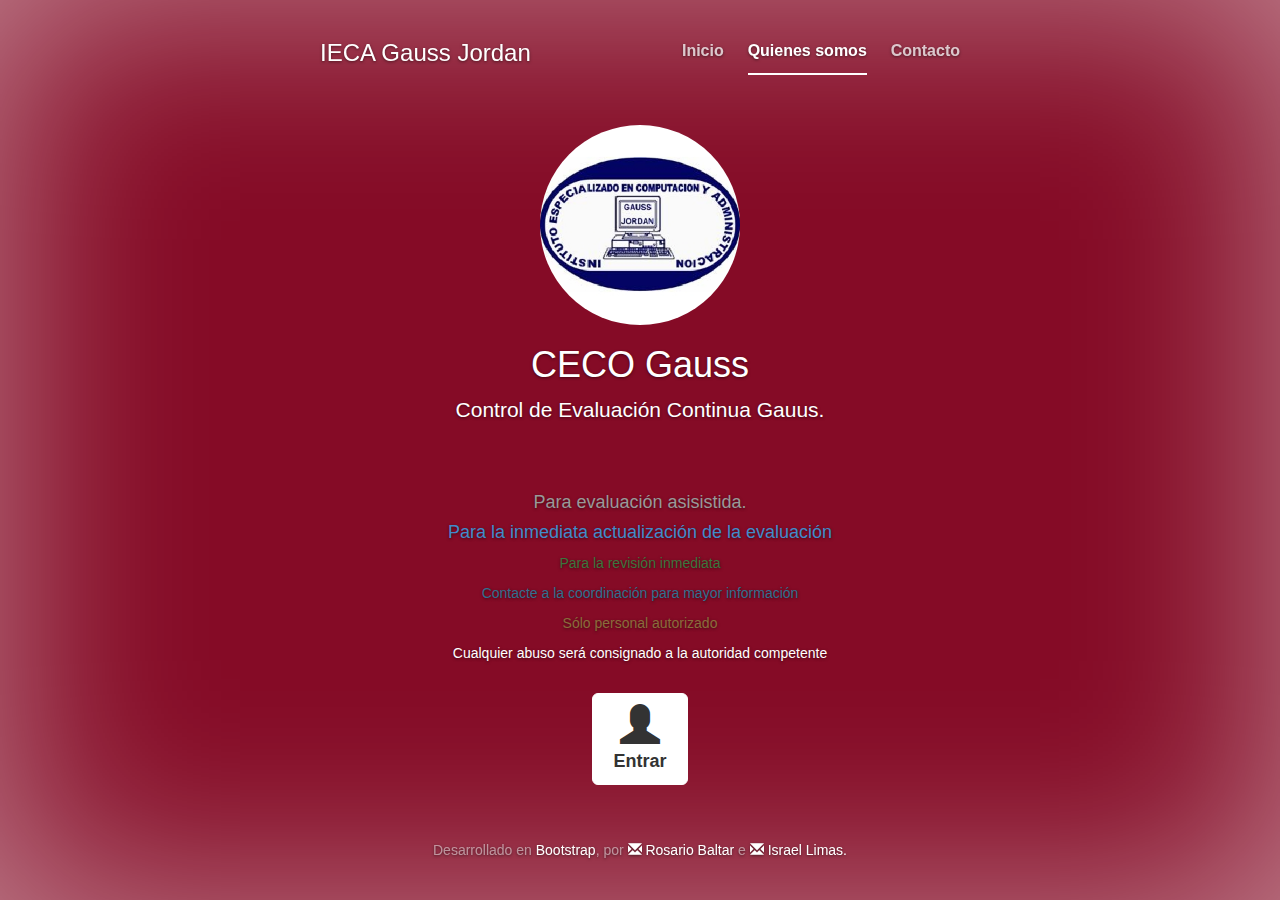
==== index2.html @ c214fa46 "Ejercicio 5 Condicionales Rosario" ====
<!DOCTYPE html>
<html lang="en">
    <head>
        <meta charset="utf-8">
        <meta http-equiv="X-UA-Compatible" content="IE=edge">
        <meta name="viewport" content="width=device-width, initial-scale=1">
        <meta name="description" content="Control de evaluaciones continuas Gauss">
        <meta name="author" content="Rosario + Israel">
        <link rel="shortcut icon" href="../../assets/ico/favicon.ico">

        <title>Control de Evaluaciones Continuas Gauss V.01</title>

        <!-- Bootstrap core CSS -->
        <link href="assets/css/bootstrap.css" rel="stylesheet">

        <!-- Custom styles for this template -->
        <link href="assets/css/main.css" rel="stylesheet">

        <!-- Just for debugging purposes. Don't actually copy this line! -->
        <!--[if lt IE 9]><script src="../../assets/js/ie8-responsive-file-warning.js"></script><![endif]-->

        <!-- HTML5 shim and Respond.js IE8 support of HTML5 elements and media queries -->
        <!--[if lt IE 9]>
          <script src="https://oss.maxcdn.com/libs/html5shiv/3.7.0/html5shiv.js"></script>
          <script src="https://oss.maxcdn.com/libs/respond.js/1.4.2/respond.min.js"></script>
        <![endif]-->
    </head>

    <body style="background-color: #850B26; box-shadow: inset 0 0 200px rgba(255,255,255,.5);">


        <div class="site-wrapper">

            <div class="site-wrapper-inner">
            <br />

                <div class="cover-container">
                    <div class="masthead clearfix">
                        <div class="inner">
                            <h3 class="masthead-brand"><a href="http://www.gaussjordan.edu.mx">IECA Gauss Jordan</a></h3>
                            <ul class="nav masthead-nav">
                                <li><a href="#">Inicio</a></li>
                                <li class="active"><a href="#">Quienes somos</a></li>
                                <li><a href="index2.html">Contacto</a></li>
                            </ul>
                        </div>
                    </div>
                    <div class="inner cover">
                            <img src="assets/img/medium_gauss_jordan.jpg" width="200px" alt="..." class="img-circle">
                            <h1 class="cover-heading">CECO Gauss</h1>
                            <div class="row">
                                <div class="col-lg-12 col-md-6 col-sm-4 col-xs-6">
                                    <p class="lead">Control de Evaluación Continua Gauus.</p>
                                    <p class="lead">


                                        <br />
                                        <h4>
                                            <p class="text-muted hidden-xs"> Para evaluación asisistida.</p>
                                            <p class="text-primary  hidden-xs">Para la inmediata actualización de la evaluación</p>
                                        </h4>
                                        <p class="text-success">Para la revisión inmediata</p>
                                        <p class="text-info">Contacte a la coordinación para mayor información</p>
                                        <p class="text-warning">Sólo personal autorizado</p>
                                        <p class="text-default hidden-xs">Cualquier abuso será consignado a la autoridad competente</p>
                                        <br />
                                        <!--a href="http://www.google.com.mx" class="btn btn-lg btn-default" style="font-size:20px" -->
                                        <button type="button" class="btn btn-default btn-lg">
                                            <span class="glyphicon glyphicon-user" style="font-size:40px"></span>
                                            <br />Entrar
                                            </button>
                                        <!-- /a -->
                                    </p>
                                </div><!-- fin de col -->
                            </div><!-- fin de row -->
                    </div><!-- fin de inner cover -->

                    <div class="mastfoot">
                        <div class="inner">
                        <p>Desarrollado en <a href="http://getbootstrap.com">Bootstrap</a>, por <a href="mailto:mrbaltar@yahoo.com"><span class="glyphicon glyphicon-envelope"></span> Rosario Baltar</a> e <a href="mailto:tiolimas23@yahoo.com.mx"><span class="glyphicon glyphicon-envelope"></span> Israel Limas.</a></p>
                        </div>
                    </div>

                </div><!-- fin del cover container -->

            </div><!-- fin de class site wrapper inner -->

        </div>

        <!-- Bootstrap core JavaScript
        ================================================== -->
        <!-- Placed at the end of the document so the pages load faster -->
        <script src="https://ajax.googleapis.com/ajax/libs/jquery/1.11.0/jquery.min.js"></script>
        <script src="assets/js/bootstrap.js"></script>
        <script src="assets/js/bootstrap.min.js"></script>
    </body>
</html>
---- assets/css/main.css ----
/*
 * Globals
 */

/* Links */
a,
a:focus,
a:hover {
  color: #fff;
}

/* Custom default button */
.btn-default,
.btn-default:hover,
.btn-default:focus {
  color: #333;
  text-shadow: none; /* Prevent inheritence from `body` */
  background-color: #fff;
  border: 1px solid #fff;
}


/*
 * Base structure
 */

html,
body {
  height: 100%;
  background-color: #140;
}
body {
  color: #fff;
  text-align: center;
  text-shadow: 0 1px 3px rgba(0,0,0,.5);
  box-shadow: inset 0 0 100px rgba(255,255,255,.5);
}

/* Extra markup and styles for table-esque vertical and horizontal centering */
.site-wrapper {
  display: table;
  width: 100%;
  height: 100%; /* For at least Firefox */
  min-height: 100%;
}
.site-wrapper-inner {
  display: table-cell;
  vertical-align: top;
}
.cover-container {
  margin-right: auto;
  margin-left: auto;
}

/* Padding for spacing */
.inner {
  padding: 30px;
}


/*
 * Header
 */
.masthead-brand {
  margin-top: 10px;
  margin-bottom: 10px;
}

.masthead-nav > li {
  display: inline-block;
}
.masthead-nav > li + li {
  margin-left: 20px;
}
.masthead-nav > li > a {
  padding-right: 0;
  padding-left: 0;
  font-size: 16px;
  font-weight: bold;
  color: #fff; /* IE8 proofing */
  color: rgba(255,255,255,.75);
  border-bottom: 2px solid transparent;
}
.masthead-nav > li > a:hover,
.masthead-nav > li > a:focus {
  background-color: transparent;
  border-bottom-color: rgba(255,255,255,.25);
}
.masthead-nav > .active > a,
.masthead-nav > .active > a:hover,
.masthead-nav > .active > a:focus {
  color: #fff;
  border-bottom-color: #fff;
}

@media (min-width: 768px) {
  .masthead-brand {
    float: left;
  }
  .masthead-nav {
    float: right;
  }
}


/*
 * Cover
 */

.cover {
  padding: 0 20px;
}
.cover .btn-lg {
  padding: 10px 20px;
  font-weight: bold;
}


/*
 * Footer
 */

.mastfoot {
  color: #999; /* IE8 proofing */
  color: rgba(255,255,255,.5);
}


/*
 * Affix and center
 */

@media (min-width: 768px) {
  /* Pull out the header and footer */
  .masthead {
    position: fixed;
    top: 0;
  }
  .mastfoot {
    position: fixed;
    bottom: 0;
  }
  /* Start the vertical centering */
  .site-wrapper-inner {
    vertical-align: middle;
  }
  /* Handle the widths */
  .masthead,
  .mastfoot,
  .cover-container {
    width: 100%; /* Must be percentage or pixels for horizontal alignment */
  }
}

@media (min-width: 992px) {
  .masthead,
  .mastfoot,
  .cover-container {
    width: 700px;
  }
}
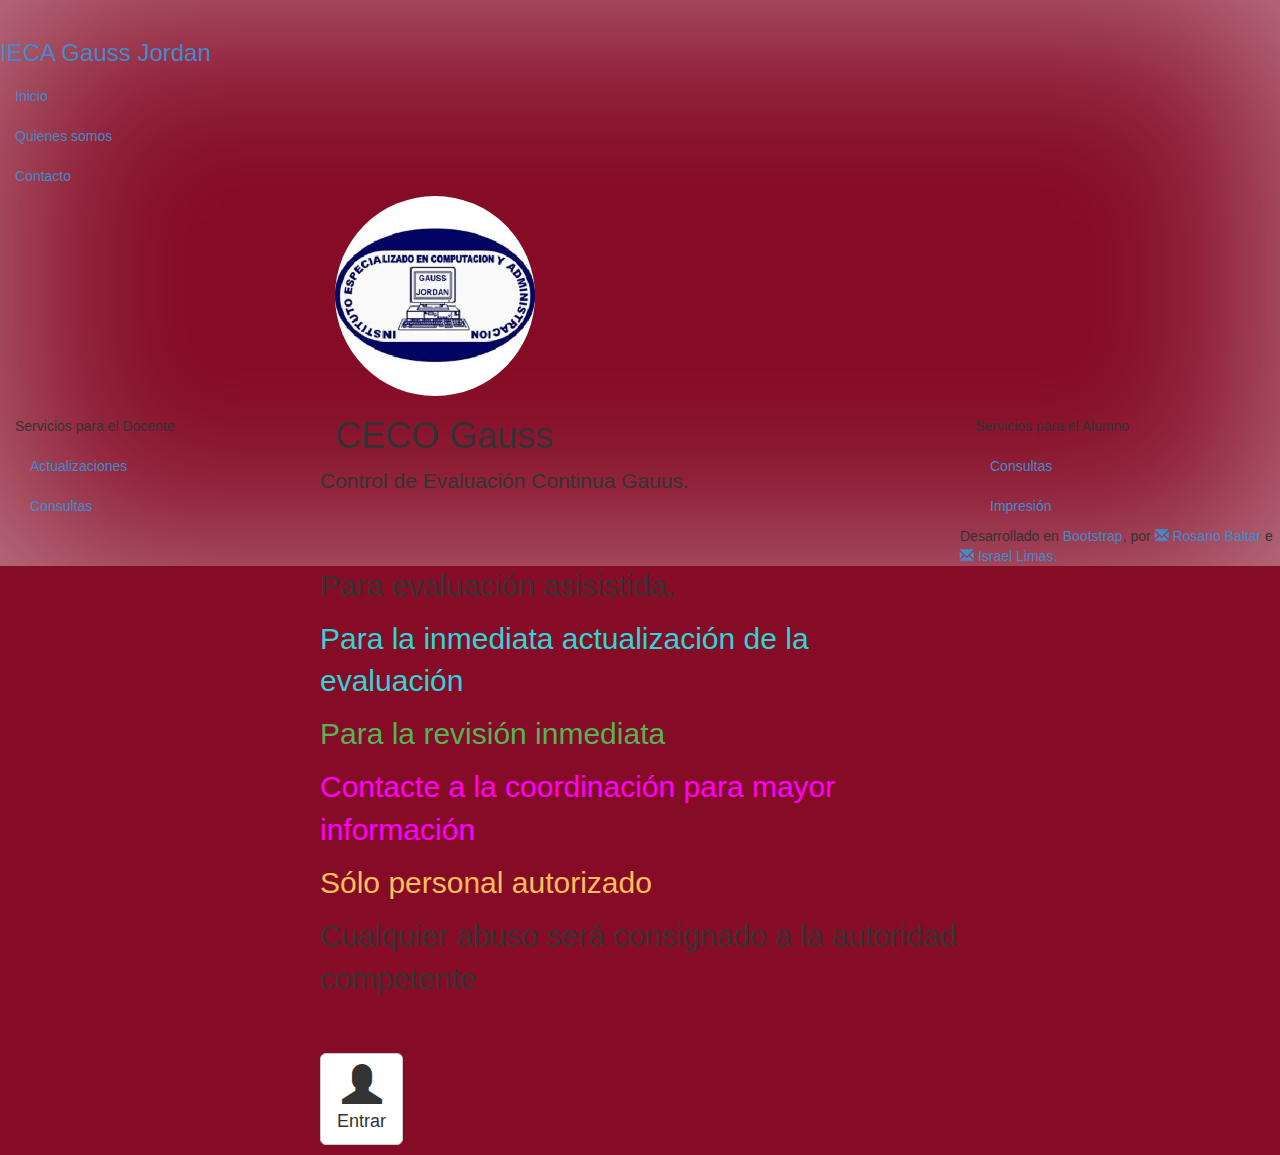
==== commit 3ee48329: "ejercicio 5" ====
--- a/index2.html
+++ b/index2.html
@@ -7,7 +7,7 @@
         <meta name="viewport" content="width=device-width, initial-scale=1">
         <meta name="description" content="Control de evaluaciones continuas Gauss">
         <meta name="author" content="Rosario + Israel">
-        <link rel="shortcut icon" href="../../assets/ico/favicon.ico">
+        <link rel="shortcut icon" href="assets/img/logo.png">
 
         <title>Control de Evaluaciones Continuas Gauss V.01</title>
 
@@ -15,7 +15,7 @@
         <link href="assets/css/bootstrap.css" rel="stylesheet">
 
         <!-- Custom styles for this template -->
-        <link href="assets/css/main.css" rel="stylesheet">
+        <link href="assets/css/main2.css" rel="stylesheet">
 
         <!-- Just for debugging purposes. Don't actually copy this line! -->
         <!--[if lt IE 9]><script src="../../assets/js/ie8-responsive-file-warning.js"></script><![endif]-->
@@ -35,53 +35,69 @@
             <div class="site-wrapper-inner">
             <br />
 
-                <div class="cover-container">
-                    <div class="masthead clearfix">
-                        <div class="inner">
-                            <h3 class="masthead-brand"><a href="http://www.gaussjordan.edu.mx">IECA Gauss Jordan</a></h3>
-                            <ul class="nav masthead-nav">
-                                <li><a href="#">Inicio</a></li>
-                                <li class="active"><a href="#">Quienes somos</a></li>
-                                <li><a href="index2.html">Contacto</a></li>
+                <div class="cover-container" style="">
+                    <div class="row-fluid">
+                        <div class="masthead clearfix" style="position: relative">
+                            <div class="inner">
+                                <h3 class="masthead-brand"><a href="http://www.gaussjordan.edu.mx">IECA Gauss Jordan</a></h3>
+                                <ul class="nav masthead-nav">
+                                    <li><a href="index.html">Inicio</a></li>
+                                    <li class="active"><a href="#">Quienes somos</a></li>
+                                    <li><a href="">Contacto</a></li>
+                                </ul>
+                            </div>
+                        </div>
+                         <div class="col-md-3 hidden-xs hidden-sm">
+                            <ul class="nav">
+                                <br /><br /><br /><br /><br /><br /><br /><br /><br /><br /><br />
+                                <li><p>Servicios para el Docente</p></li>
+                                <li><a>Actualizaciones</a></li>
+                                <li><a>Consultas</a></li>
+                            </ul>
+                        </div>                       
+                        <div class="inner cover col-md-6" style="font-size:30px">
+                                <img src="assets/img/medium_gauss_jordan.jpg" width="200px" alt="..." class="img-circle">
+                                <h1 class="cover-heading">CECO Gauss</h1>
+                                <div class="row">
+
+                                        <p class="lead">Control de Evaluación Continua Gauus.</p>
+                                        <p class="lead">
+
+
+                                            <br />
+
+                                                <p class="hidden-xs"> Para evaluación asisistida.</p>
+                                                <p class="hidden-xs" style="color: #2ed6d6;">Para la inmediata actualización de la evaluación</p>
+                                            <!-- p class="text-success">Para la revisión inmediata</p -->
+                                            <p style="color: #54b456;">Para la revisión inmediata</p>
+                                            <p style="color: #f0f;">Contacte a la coordinación para mayor información</p>
+                                            <p style="color: #fdbf5b">Sólo personal autorizado</p>
+                                            <p class="text-default hidden-xs">Cualquier abuso será consignado a la autoridad competente</p>
+                                            <br />
+                                            <!--a href="http://www.google.com.mx" class="btn btn-lg btn-default" style="font-size:20px" -->
+                                            <button type="button" class="btn btn-default btn-lg">
+                                                <span class="glyphicon glyphicon-user" style="font-size:40px"></span>
+                                                <br />Entrar
+                                                </button>
+                                            <!-- /a -->
+                                        </p>
+
+                                </div><!-- fin de row -->
+                        </div><!-- fin de inner cover -->
+                         <div class="col-md-3 hidden-xs hidden-sm">
+                            <br /><br /><br /><br /><br /><br /><br /><br /><br /><br /><br />
+                            <ul class="nav">
+                                <li><p>Servicios para el Alumno</p></li>
+                                <li><a>Consultas</a></li>
+                                <li><a>Impresión</a></li>
                             </ul>
                         </div>
-                    </div>
-                    <div class="inner cover">
-                            <img src="assets/img/medium_gauss_jordan.jpg" width="200px" alt="..." class="img-circle">
-                            <h1 class="cover-heading">CECO Gauss</h1>
-                            <div class="row">
-                                <div class="col-lg-12 col-md-6 col-sm-4 col-xs-6">
-                                    <p class="lead">Control de Evaluación Continua Gauus.</p>
-                                    <p class="lead">
-
-
-                                        <br />
-                                        <h4>
-                                            <p class="text-muted hidden-xs"> Para evaluación asisistida.</p>
-                                            <p class="text-primary  hidden-xs">Para la inmediata actualización de la evaluación</p>
-                                        </h4>
-                                        <p class="text-success">Para la revisión inmediata</p>
-                                        <p class="text-info">Contacte a la coordinación para mayor información</p>
-                                        <p class="text-warning">Sólo personal autorizado</p>
-                                        <p class="text-default hidden-xs">Cualquier abuso será consignado a la autoridad competente</p>
-                                        <br />
-                                        <!--a href="http://www.google.com.mx" class="btn btn-lg btn-default" style="font-size:20px" -->
-                                        <button type="button" class="btn btn-default btn-lg">
-                                            <span class="glyphicon glyphicon-user" style="font-size:40px"></span>
-                                            <br />Entrar
-                                            </button>
-                                        <!-- /a -->
-                                    </p>
-                                </div><!-- fin de col -->
-                            </div><!-- fin de row -->
-                    </div><!-- fin de inner cover -->
-
-                    <div class="mastfoot">
-                        <div class="inner">
-                        <p>Desarrollado en <a href="http://getbootstrap.com">Bootstrap</a>, por <a href="mailto:mrbaltar@yahoo.com"><span class="glyphicon glyphicon-envelope"></span> Rosario Baltar</a> e <a href="mailto:tiolimas23@yahoo.com.mx"><span class="glyphicon glyphicon-envelope"></span> Israel Limas.</a></p>
+                        <div class="mastfoot">
+                            <div class="inner">
+                            <p>Desarrollado en <a href="http://getbootstrap.com">Bootstrap</a>, por <a href="mailto:mrbaltar@yahoo.com"><span class="glyphicon glyphicon-envelope"></span> Rosario Baltar</a> e <a href="mailto:tiolimas23@yahoo.com.mx"><span class="glyphicon glyphicon-envelope"></span> Israel Limas.</a></p>
+                            </div>
                         </div>
-                    </div>
-
+                    </div><!-- fin del row-fluid -->
                 </div><!-- fin del cover container -->
 
             </div><!-- fin de class site wrapper inner -->
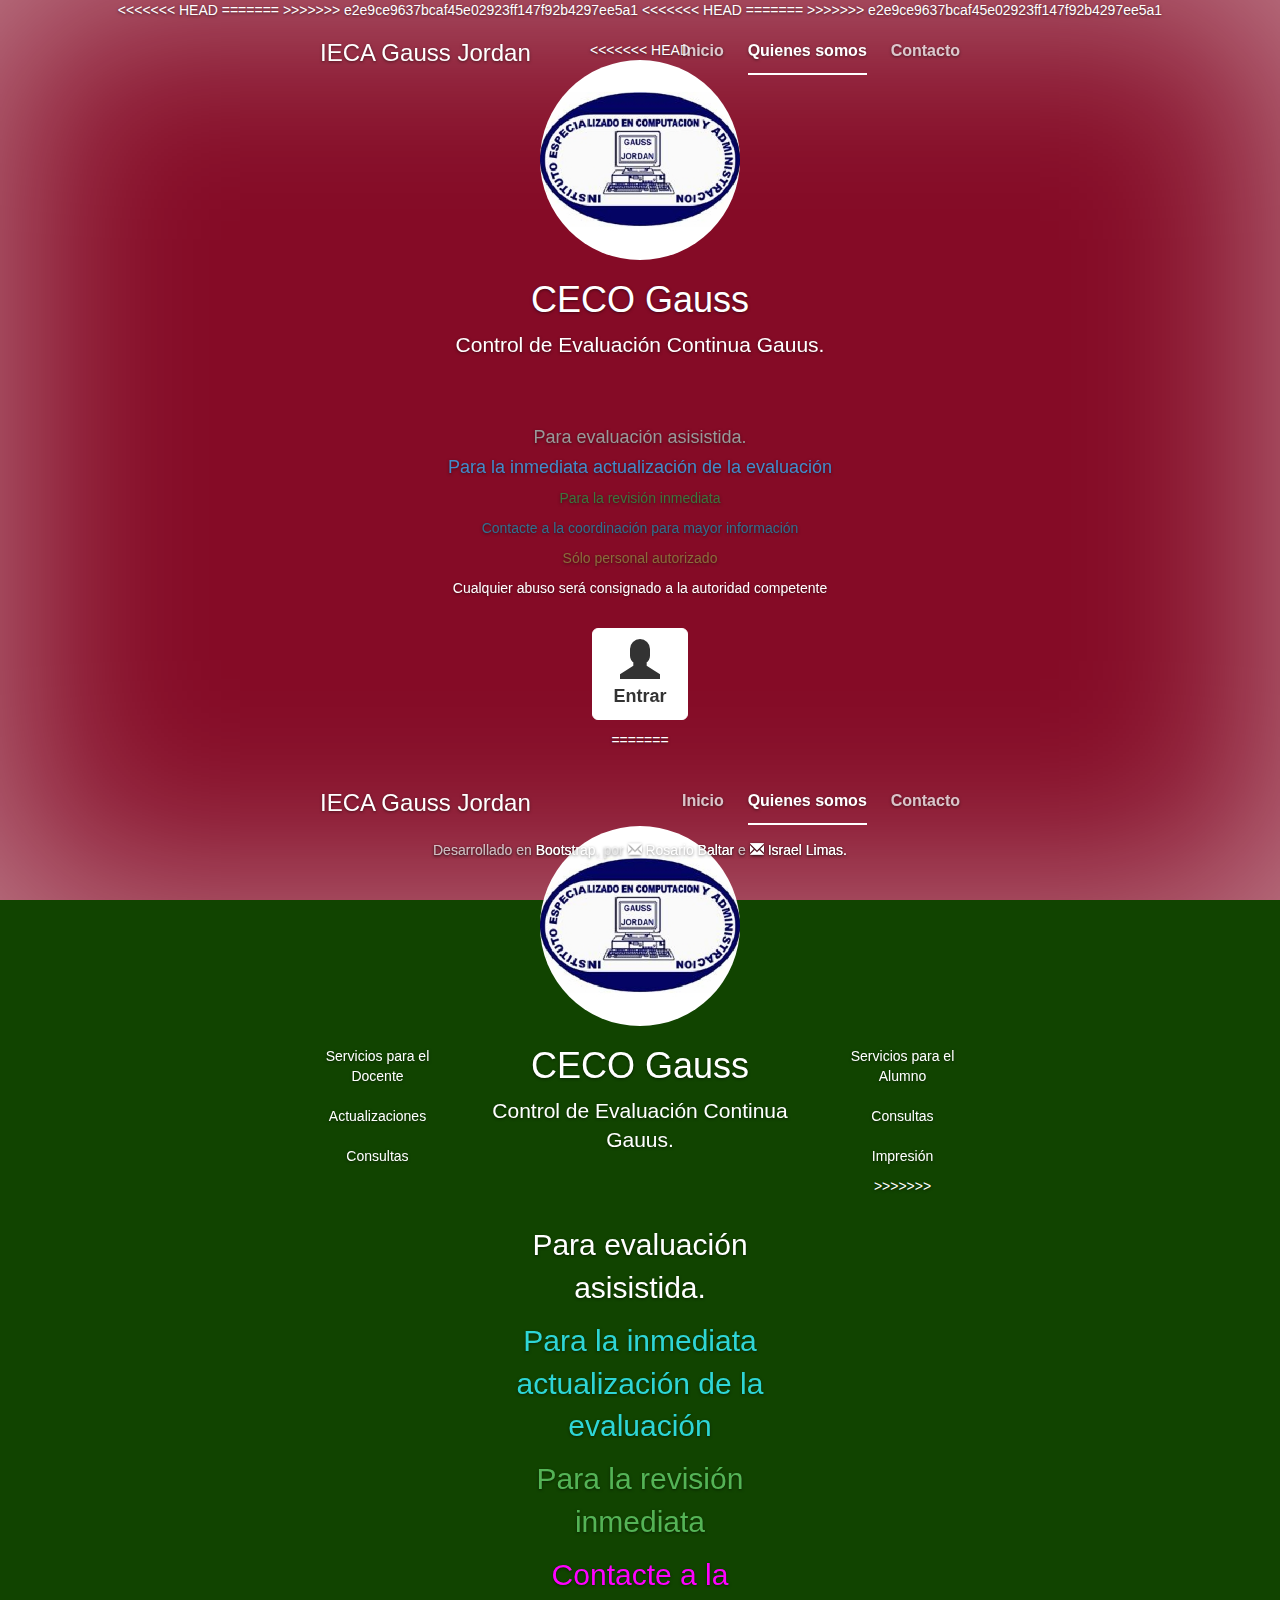
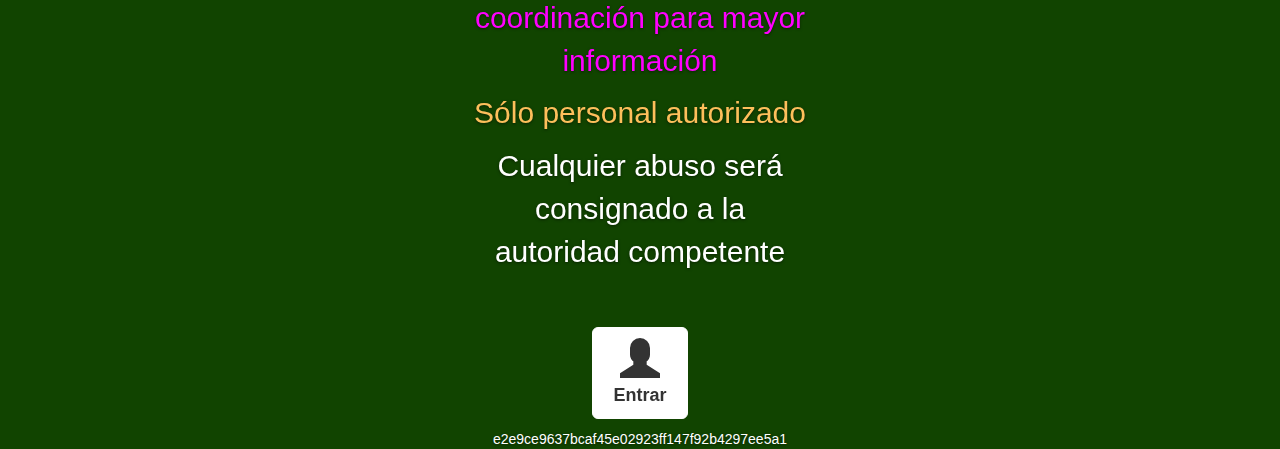
==== commit 2dc9a3ed: "Ejercicio 5 Rosario" ====
--- a/index2.html
+++ b/index2.html
@@ -7,7 +7,11 @@
         <meta name="viewport" content="width=device-width, initial-scale=1">
         <meta name="description" content="Control de evaluaciones continuas Gauss">
         <meta name="author" content="Rosario + Israel">
+<<<<<<< HEAD
+        <link rel="shortcut icon" href="../../assets/ico/favicon.ico">
+=======
         <link rel="shortcut icon" href="assets/img/logo.png">
+>>>>>>> e2e9ce9637bcaf45e02923ff147f92b4297ee5a1
 
         <title>Control de Evaluaciones Continuas Gauss V.01</title>
 
@@ -15,7 +19,11 @@
         <link href="assets/css/bootstrap.css" rel="stylesheet">
 
         <!-- Custom styles for this template -->
+<<<<<<< HEAD
+        <link href="assets/css/main.css" rel="stylesheet">
+=======
         <link href="assets/css/main2.css" rel="stylesheet">
+>>>>>>> e2e9ce9637bcaf45e02923ff147f92b4297ee5a1
 
         <!-- Just for debugging purposes. Don't actually copy this line! -->
         <!--[if lt IE 9]><script src="../../assets/js/ie8-responsive-file-warning.js"></script><![endif]-->
@@ -35,6 +43,55 @@
             <div class="site-wrapper-inner">
             <br />
 
+<<<<<<< HEAD
+                <div class="cover-container">
+                    <div class="masthead clearfix">
+                        <div class="inner">
+                            <h3 class="masthead-brand"><a href="http://www.gaussjordan.edu.mx">IECA Gauss Jordan</a></h3>
+                            <ul class="nav masthead-nav">
+                                <li><a href="#">Inicio</a></li>
+                                <li class="active"><a href="#">Quienes somos</a></li>
+                                <li><a href="index2.html">Contacto</a></li>
+                            </ul>
+                        </div>
+                    </div>
+                    <div class="inner cover">
+                            <img src="assets/img/medium_gauss_jordan.jpg" width="200px" alt="..." class="img-circle">
+                            <h1 class="cover-heading">CECO Gauss</h1>
+                            <div class="row">
+                                <div class="col-lg-12 col-md-6 col-sm-4 col-xs-6">
+                                    <p class="lead">Control de Evaluación Continua Gauus.</p>
+                                    <p class="lead">
+
+
+                                        <br />
+                                        <h4>
+                                            <p class="text-muted hidden-xs"> Para evaluación asisistida.</p>
+                                            <p class="text-primary  hidden-xs">Para la inmediata actualización de la evaluación</p>
+                                        </h4>
+                                        <p class="text-success">Para la revisión inmediata</p>
+                                        <p class="text-info">Contacte a la coordinación para mayor información</p>
+                                        <p class="text-warning">Sólo personal autorizado</p>
+                                        <p class="text-default hidden-xs">Cualquier abuso será consignado a la autoridad competente</p>
+                                        <br />
+                                        <!--a href="http://www.google.com.mx" class="btn btn-lg btn-default" style="font-size:20px" -->
+                                        <button type="button" class="btn btn-default btn-lg">
+                                            <span class="glyphicon glyphicon-user" style="font-size:40px"></span>
+                                            <br />Entrar
+                                            </button>
+                                        <!-- /a -->
+                                    </p>
+                                </div><!-- fin de col -->
+                            </div><!-- fin de row -->
+                    </div><!-- fin de inner cover -->
+
+                    <div class="mastfoot">
+                        <div class="inner">
+                        <p>Desarrollado en <a href="http://getbootstrap.com">Bootstrap</a>, por <a href="mailto:mrbaltar@yahoo.com"><span class="glyphicon glyphicon-envelope"></span> Rosario Baltar</a> e <a href="mailto:tiolimas23@yahoo.com.mx"><span class="glyphicon glyphicon-envelope"></span> Israel Limas.</a></p>
+                        </div>
+                    </div>
+
+=======
                 <div class="cover-container" style="">
                     <div class="row-fluid">
                         <div class="masthead clearfix" style="position: relative">
@@ -98,6 +155,7 @@
                             </div>
                         </div>
                     </div><!-- fin del row-fluid -->
+>>>>>>> e2e9ce9637bcaf45e02923ff147f92b4297ee5a1
                 </div><!-- fin del cover container -->
 
             </div><!-- fin de class site wrapper inner -->
--- a/assets/css/main.css
+++ b/assets/css/main.css
@@ -0,0 +1,161 @@
+/*
+ * Globals
+ */
+
+/* Links */
+a,
+a:focus,
+a:hover {
+  color: #fff;
+}
+
+/* Custom default button */
+.btn-default,
+.btn-default:hover,
+.btn-default:focus {
+  color: #333;
+  text-shadow: none; /* Prevent inheritence from `body` */
+  background-color: #fff;
+  border: 1px solid #fff;
+}
+
+
+/*
+ * Base structure
+ */
+
+html,
+body {
+  height: 100%;
+  background-color: #140;
+}
+body {
+  color: #fff;
+  text-align: center;
+  text-shadow: 0 1px 3px rgba(0,0,0,.5);
+  box-shadow: inset 0 0 100px rgba(255,255,255,.5);
+}
+
+/* Extra markup and styles for table-esque vertical and horizontal centering */
+.site-wrapper {
+  display: table;
+  width: 100%;
+  height: 100%; /* For at least Firefox */
+  min-height: 100%;
+}
+.site-wrapper-inner {
+  display: table-cell;
+  vertical-align: top;
+}
+.cover-container {
+  margin-right: auto;
+  margin-left: auto;
+}
+
+/* Padding for spacing */
+.inner {
+  padding: 30px;
+}
+
+
+/*
+ * Header
+ */
+.masthead-brand {
+  margin-top: 10px;
+  margin-bottom: 10px;
+}
+
+.masthead-nav > li {
+  display: inline-block;
+}
+.masthead-nav > li + li {
+  margin-left: 20px;
+}
+.masthead-nav > li > a {
+  padding-right: 0;
+  padding-left: 0;
+  font-size: 16px;
+  font-weight: bold;
+  color: #fff; /* IE8 proofing */
+  color: rgba(255,255,255,.75);
+  border-bottom: 2px solid transparent;
+}
+.masthead-nav > li > a:hover,
+.masthead-nav > li > a:focus {
+  background-color: transparent;
+  border-bottom-color: rgba(255,255,255,.25);
+}
+.masthead-nav > .active > a,
+.masthead-nav > .active > a:hover,
+.masthead-nav > .active > a:focus {
+  color: #fff;
+  border-bottom-color: #fff;
+}
+
+@media (min-width: 768px) {
+  .masthead-brand {
+    float: left;
+  }
+  .masthead-nav {
+    float: right;
+  }
+}
+
+
+/*
+ * Cover
+ */
+
+.cover {
+  padding: 0 20px;
+}
+.cover .btn-lg {
+  padding: 10px 20px;
+  font-weight: bold;
+}
+
+
+/*
+ * Footer
+ */
+
+.mastfoot {
+  color: #999; /* IE8 proofing */
+  color: rgba(255,255,255,.5);
+}
+
+
+/*
+ * Affix and center
+ */
+
+@media (min-width: 768px) {
+  /* Pull out the header and footer */
+  .masthead {
+    position: fixed;
+    top: 0;
+  }
+  .mastfoot {
+    position: fixed;
+    bottom: 0;
+  }
+  /* Start the vertical centering */
+  .site-wrapper-inner {
+    vertical-align: middle;
+  }
+  /* Handle the widths */
+  .masthead,
+  .mastfoot,
+  .cover-container {
+    width: 100%; /* Must be percentage or pixels for horizontal alignment */
+  }
+}
+
+@media (min-width: 992px) {
+  .masthead,
+  .mastfoot,
+  .cover-container {
+    width: 700px;
+  }
+}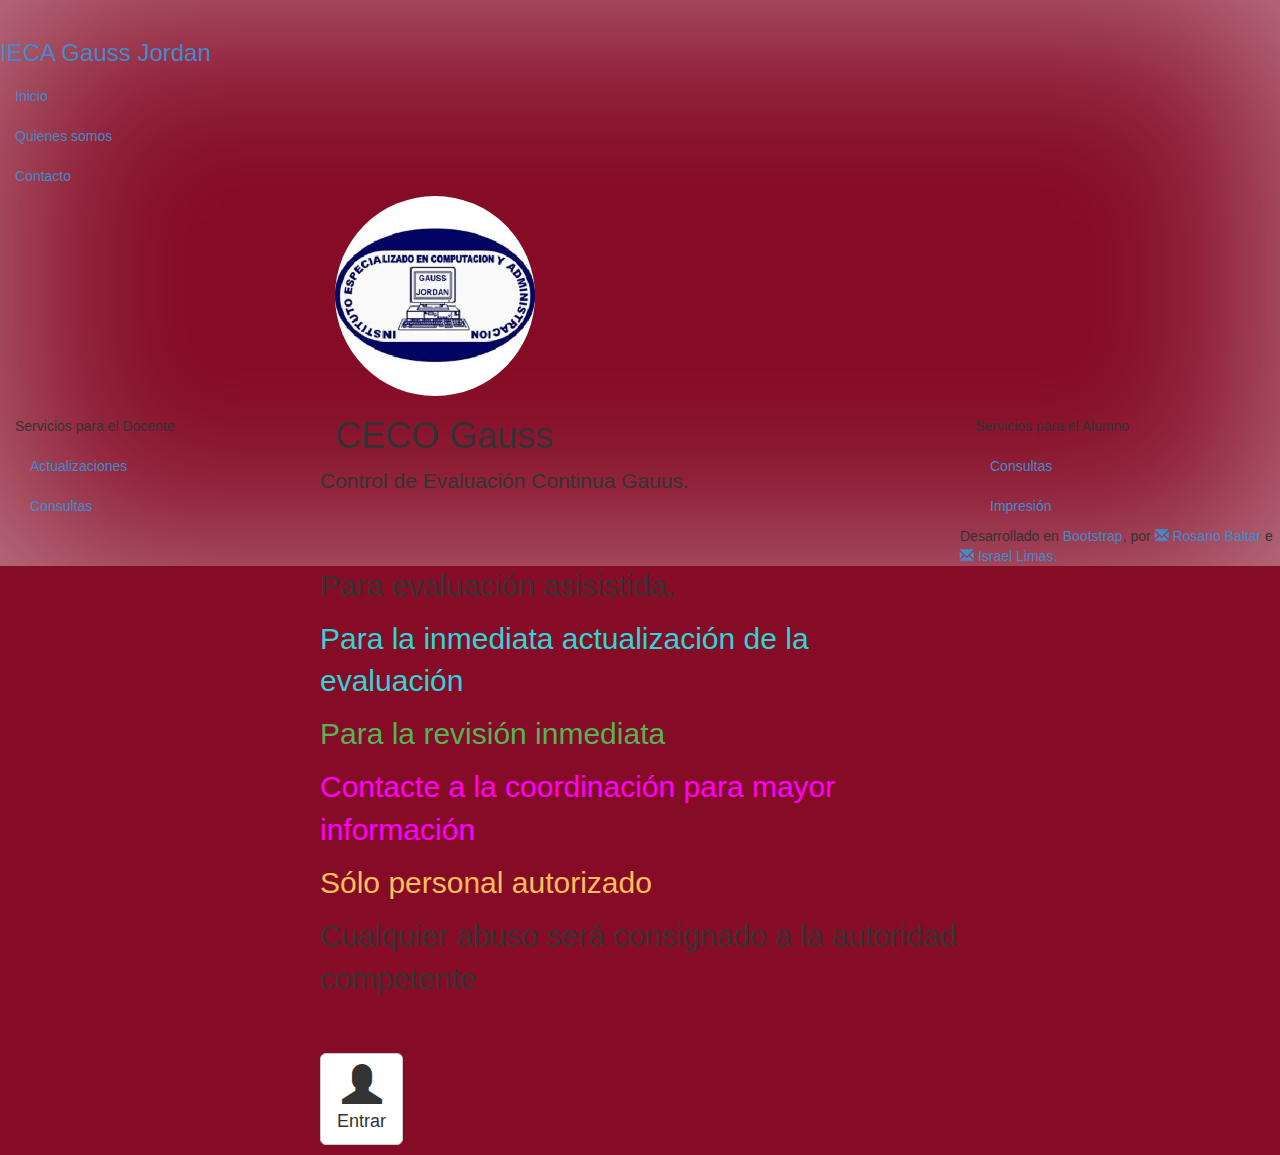
==== commit 6430bbd5: "actualizacion de israel" ====
--- a/index2.html
+++ b/index2.html
@@ -7,11 +7,9 @@
         <meta name="viewport" content="width=device-width, initial-scale=1">
         <meta name="description" content="Control de evaluaciones continuas Gauss">
         <meta name="author" content="Rosario + Israel">
-<<<<<<< HEAD
-        <link rel="shortcut icon" href="../../assets/ico/favicon.ico">
-=======
+
         <link rel="shortcut icon" href="assets/img/logo.png">
->>>>>>> e2e9ce9637bcaf45e02923ff147f92b4297ee5a1
+
 
         <title>Control de Evaluaciones Continuas Gauss V.01</title>
 
@@ -19,11 +17,9 @@
         <link href="assets/css/bootstrap.css" rel="stylesheet">
 
         <!-- Custom styles for this template -->
-<<<<<<< HEAD
-        <link href="assets/css/main.css" rel="stylesheet">
-=======
+
         <link href="assets/css/main2.css" rel="stylesheet">
->>>>>>> e2e9ce9637bcaf45e02923ff147f92b4297ee5a1
+
 
         <!-- Just for debugging purposes. Don't actually copy this line! -->
         <!--[if lt IE 9]><script src="../../assets/js/ie8-responsive-file-warning.js"></script><![endif]-->
@@ -43,55 +39,6 @@
             <div class="site-wrapper-inner">
             <br />
 
-<<<<<<< HEAD
-                <div class="cover-container">
-                    <div class="masthead clearfix">
-                        <div class="inner">
-                            <h3 class="masthead-brand"><a href="http://www.gaussjordan.edu.mx">IECA Gauss Jordan</a></h3>
-                            <ul class="nav masthead-nav">
-                                <li><a href="#">Inicio</a></li>
-                                <li class="active"><a href="#">Quienes somos</a></li>
-                                <li><a href="index2.html">Contacto</a></li>
-                            </ul>
-                        </div>
-                    </div>
-                    <div class="inner cover">
-                            <img src="assets/img/medium_gauss_jordan.jpg" width="200px" alt="..." class="img-circle">
-                            <h1 class="cover-heading">CECO Gauss</h1>
-                            <div class="row">
-                                <div class="col-lg-12 col-md-6 col-sm-4 col-xs-6">
-                                    <p class="lead">Control de Evaluación Continua Gauus.</p>
-                                    <p class="lead">
-
-
-                                        <br />
-                                        <h4>
-                                            <p class="text-muted hidden-xs"> Para evaluación asisistida.</p>
-                                            <p class="text-primary  hidden-xs">Para la inmediata actualización de la evaluación</p>
-                                        </h4>
-                                        <p class="text-success">Para la revisión inmediata</p>
-                                        <p class="text-info">Contacte a la coordinación para mayor información</p>
-                                        <p class="text-warning">Sólo personal autorizado</p>
-                                        <p class="text-default hidden-xs">Cualquier abuso será consignado a la autoridad competente</p>
-                                        <br />
-                                        <!--a href="http://www.google.com.mx" class="btn btn-lg btn-default" style="font-size:20px" -->
-                                        <button type="button" class="btn btn-default btn-lg">
-                                            <span class="glyphicon glyphicon-user" style="font-size:40px"></span>
-                                            <br />Entrar
-                                            </button>
-                                        <!-- /a -->
-                                    </p>
-                                </div><!-- fin de col -->
-                            </div><!-- fin de row -->
-                    </div><!-- fin de inner cover -->
-
-                    <div class="mastfoot">
-                        <div class="inner">
-                        <p>Desarrollado en <a href="http://getbootstrap.com">Bootstrap</a>, por <a href="mailto:mrbaltar@yahoo.com"><span class="glyphicon glyphicon-envelope"></span> Rosario Baltar</a> e <a href="mailto:tiolimas23@yahoo.com.mx"><span class="glyphicon glyphicon-envelope"></span> Israel Limas.</a></p>
-                        </div>
-                    </div>
-
-=======
                 <div class="cover-container" style="">
                     <div class="row-fluid">
                         <div class="masthead clearfix" style="position: relative">
@@ -155,7 +102,7 @@
                             </div>
                         </div>
                     </div><!-- fin del row-fluid -->
->>>>>>> e2e9ce9637bcaf45e02923ff147f92b4297ee5a1
+
                 </div><!-- fin del cover container -->
 
             </div><!-- fin de class site wrapper inner -->
